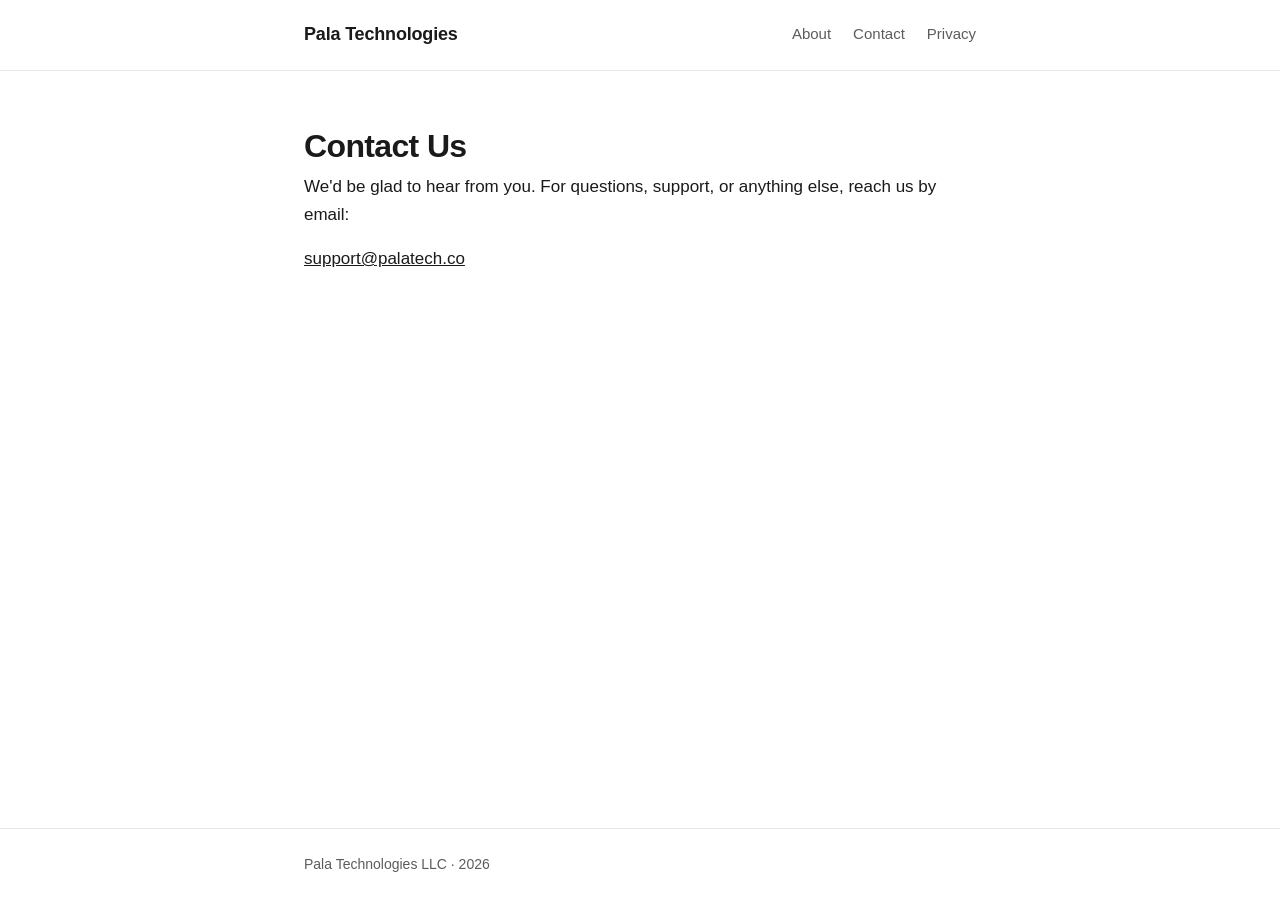
==== contact.html @ a562880f "Initial site for Pala Technologies" ====
<!DOCTYPE html>
<html lang="en">
  <head>
    <meta charset="utf-8" />
    <meta name="viewport" content="width=device-width, initial-scale=1" />
    <title>Contact Us &middot; Pala Technologies</title>
    <meta
      name="description"
      content="Get in touch with Pala Technologies."
    />
    <link rel="stylesheet" href="style.css" />
  </head>
  <body>
    <header class="site-header">
      <div class="container">
        <a class="brand" href="index.html">Pala Technologies</a>
        <nav class="site-nav">
          <a href="index.html">About</a>
          <a href="contact.html">Contact</a>
          <a href="privacy.html">Privacy</a>
        </nav>
      </div>
    </header>

    <main>
      <div class="container">
        <h1>Contact Us</h1>
        <p>
          We'd be glad to hear from you. For questions, support, or anything
          else, reach us by email:
        </p>
        <p>
          <a href="mailto:support@palatech.co">support@palatech.co</a>
        </p>
      </div>
    </main>

    <footer class="site-footer">
      <div class="container">Pala Technologies LLC &middot; 2026</div>
    </footer>
  </body>
</html>
---- style.css ----
:root {
  --max-width: 720px;
  --text: #1a1a1a;
  --muted: #5c5c5c;
  --accent: #1a1a1a;
  --border: #e6e6e6;
  --bg: #ffffff;
}

* {
  box-sizing: border-box;
}

html {
  -webkit-text-size-adjust: 100%;
}

body {
  margin: 0;
  font-family: -apple-system, BlinkMacSystemFont, "Segoe UI", Roboto, Helvetica,
    Arial, sans-serif;
  color: var(--text);
  background: var(--bg);
  line-height: 1.65;
  font-size: 17px;
  display: flex;
  flex-direction: column;
  min-height: 100vh;
}

.container {
  width: 100%;
  max-width: var(--max-width);
  margin: 0 auto;
  padding: 0 24px;
}

/* Header / nav */
.site-header {
  border-bottom: 1px solid var(--border);
}

.site-header .container {
  display: flex;
  flex-wrap: wrap;
  align-items: center;
  justify-content: space-between;
  gap: 12px;
  padding-top: 20px;
  padding-bottom: 20px;
}

.brand {
  font-weight: 600;
  font-size: 18px;
  text-decoration: none;
  color: var(--text);
  letter-spacing: -0.01em;
}

.site-nav {
  display: flex;
  gap: 22px;
}

.site-nav a {
  text-decoration: none;
  color: var(--muted);
  font-size: 15px;
}

.site-nav a:hover,
.site-nav a:focus {
  color: var(--text);
}

/* Main */
main {
  flex: 1 0 auto;
  padding: 56px 0;
}

h1 {
  font-size: 32px;
  line-height: 1.2;
  letter-spacing: -0.02em;
  margin: 0 0 8px;
}

.tagline {
  font-size: 20px;
  color: var(--muted);
  margin: 0 0 28px;
}

h2 {
  font-size: 20px;
  margin: 36px 0 8px;
}

p {
  margin: 0 0 16px;
}

a {
  color: var(--accent);
}

/* Footer */
.site-footer {
  flex-shrink: 0;
  border-top: 1px solid var(--border);
  color: var(--muted);
  font-size: 14px;
}

.site-footer .container {
  padding-top: 24px;
  padding-bottom: 24px;
}

@media (max-width: 480px) {
  main {
    padding: 40px 0;
  }
  h1 {
    font-size: 27px;
  }
  .tagline {
    font-size: 18px;
  }
}
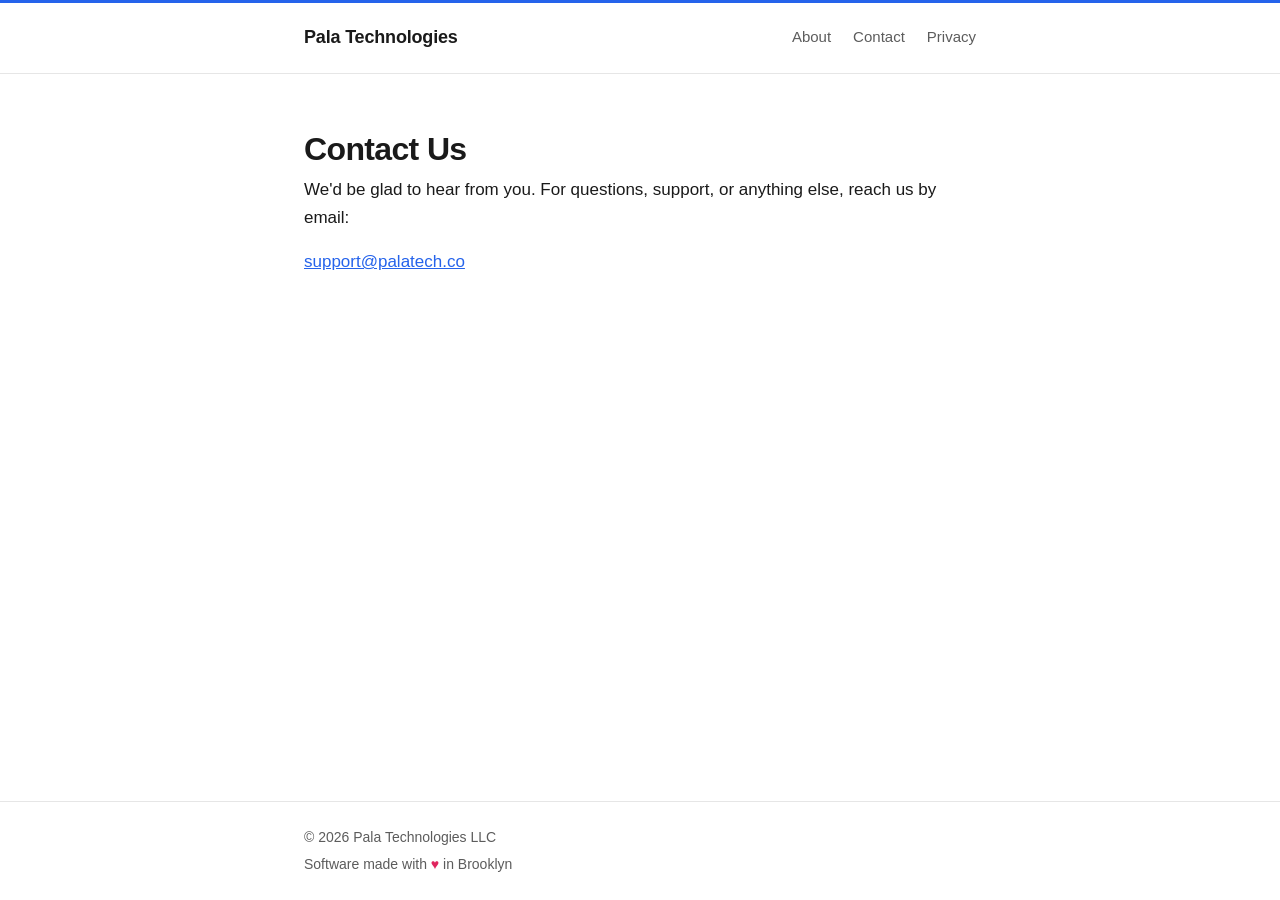
==== commit 117a5e52: "Add blue accent color, revise homepage copy, update footer" ====
--- a/contact.html
+++ b/contact.html
@@ -36,7 +36,10 @@
     </main>
 
     <footer class="site-footer">
-      <div class="container">Pala Technologies LLC &middot; 2026</div>
+      <div class="container">
+        <p>&copy; 2026 Pala Technologies LLC</p>
+        <p>Software made with <span class="heart">&hearts;</span> in Brooklyn</p>
+      </div>
     </footer>
   </body>
 </html>
--- a/style.css
+++ b/style.css
@@ -2,7 +2,8 @@
   --max-width: 720px;
   --text: #1a1a1a;
   --muted: #5c5c5c;
-  --accent: #1a1a1a;
+  --accent: #2563eb;
+  --accent-dark: #1d4ed8;
   --border: #e6e6e6;
   --bg: #ffffff;
 }
@@ -37,6 +38,7 @@
 
 /* Header / nav */
 .site-header {
+  border-top: 3px solid var(--accent);
   border-bottom: 1px solid var(--border);
 }
 
@@ -71,7 +73,7 @@
 
 .site-nav a:hover,
 .site-nav a:focus {
-  color: var(--text);
+  color: var(--accent);
 }
 
 /* Main */
@@ -89,7 +91,8 @@
 
 .tagline {
   font-size: 20px;
-  color: var(--muted);
+  color: var(--accent);
+  font-weight: 500;
   margin: 0 0 28px;
 }
 
@@ -119,6 +122,18 @@
   padding-bottom: 24px;
 }
 
+.site-footer p {
+  margin: 0 0 4px;
+}
+
+.site-footer p:last-child {
+  margin-bottom: 0;
+}
+
+.heart {
+  color: #e0245e;
+}
+
 @media (max-width: 480px) {
   main {
     padding: 40px 0;
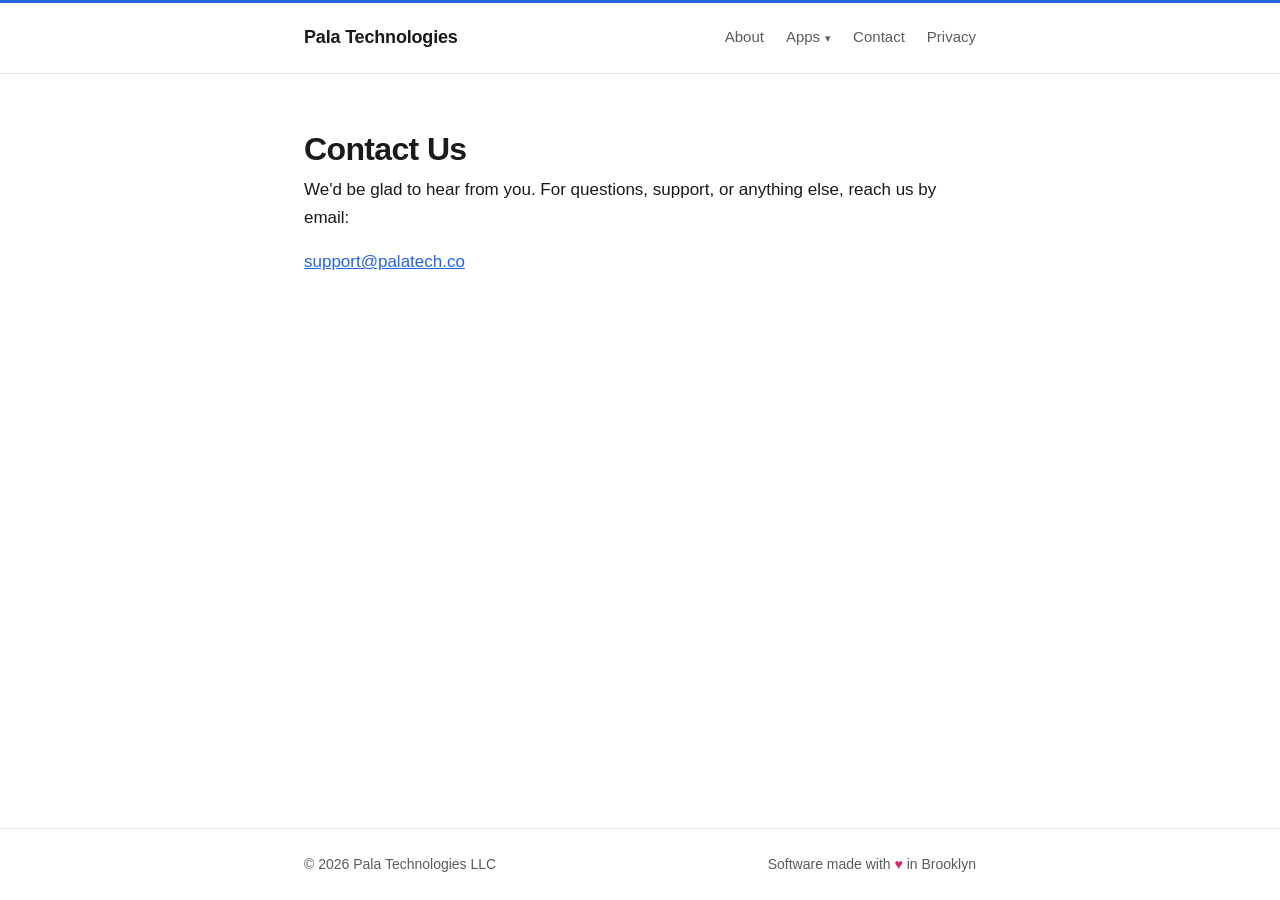
==== commit 256f872a: "Add Apps dropdown menu linking to App Store listings" ====
--- a/contact.html
+++ b/contact.html
@@ -16,6 +16,13 @@
         <a class="brand" href="index.html">Pala Technologies</a>
         <nav class="site-nav">
           <a href="index.html">About</a>
+          <details class="nav-dropdown">
+            <summary>Apps</summary>
+            <div class="nav-dropdown-menu">
+              <a href="https://apps.apple.com/us/app/fodmapper/id6747147405" target="_blank" rel="noopener">Fodmapper</a>
+              <a href="https://apps.apple.com/us/app/fork-the-bill/id6742475558" target="_blank" rel="noopener">Fork the Bill</a>
+            </div>
+          </details>
           <a href="contact.html">Contact</a>
           <a href="privacy.html">Privacy</a>
         </nav>
--- a/style.css
+++ b/style.css
@@ -76,6 +76,64 @@
   color: var(--accent);
 }
 
+/* Apps dropdown (no-JS, native <details>) */
+.nav-dropdown {
+  position: relative;
+}
+
+.nav-dropdown summary {
+  list-style: none;
+  cursor: pointer;
+  color: var(--muted);
+  font-size: 15px;
+}
+
+.nav-dropdown summary::-webkit-details-marker {
+  display: none;
+}
+
+.nav-dropdown summary::after {
+  content: "\25BE";
+  font-size: 11px;
+  margin-left: 5px;
+  vertical-align: middle;
+}
+
+.nav-dropdown summary:hover,
+.nav-dropdown summary:focus,
+.nav-dropdown[open] summary {
+  color: var(--accent);
+}
+
+.nav-dropdown-menu {
+  position: absolute;
+  right: 0;
+  top: calc(100% + 10px);
+  display: flex;
+  flex-direction: column;
+  min-width: 168px;
+  padding: 6px;
+  background: var(--bg);
+  border: 1px solid var(--border);
+  border-radius: 10px;
+  box-shadow: 0 6px 20px rgba(0, 0, 0, 0.08);
+  z-index: 10;
+}
+
+.nav-dropdown-menu a {
+  padding: 9px 11px;
+  border-radius: 6px;
+  font-size: 15px;
+  color: var(--text);
+  white-space: nowrap;
+}
+
+.nav-dropdown-menu a:hover,
+.nav-dropdown-menu a:focus {
+  background: #f3f4f6;
+  color: var(--accent);
+}
+
 /* Main */
 main {
   flex: 1 0 auto;
@@ -118,16 +176,17 @@
 }
 
 .site-footer .container {
+  display: flex;
+  flex-wrap: wrap;
+  align-items: center;
+  justify-content: space-between;
+  gap: 6px 16px;
   padding-top: 24px;
   padding-bottom: 24px;
 }
 
 .site-footer p {
-  margin: 0 0 4px;
-}
-
-.site-footer p:last-child {
-  margin-bottom: 0;
+  margin: 0;
 }
 
 .heart {
